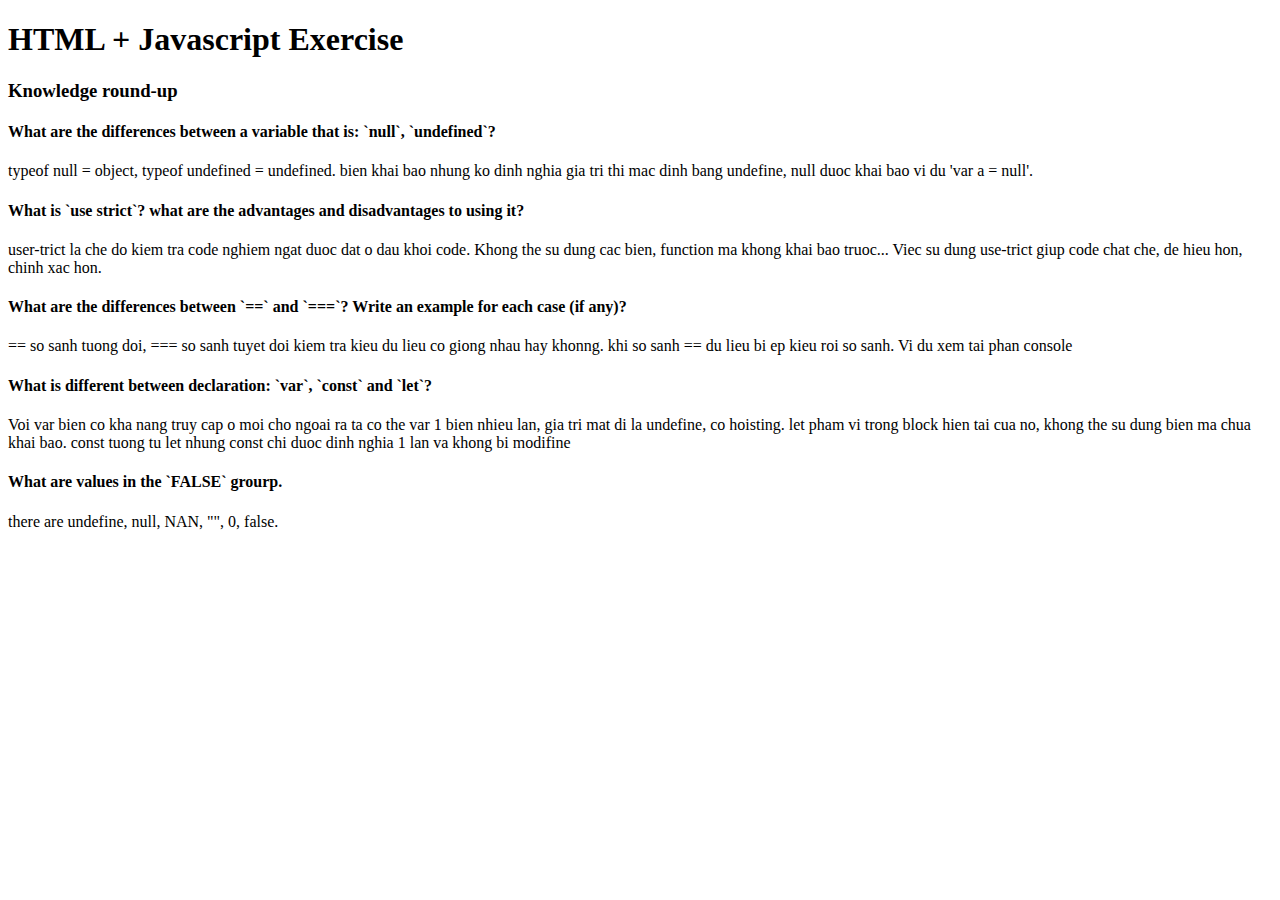
==== index.html @ cdccd7ce "bai tap js day 1" ====
<!DOCTYPE html>
<html lang="en">
<head>
  <meta charset="UTF-8">
  <meta name="viewport" content="width=device-width, initial-scale=1.0">
  <meta http-equiv="X-UA-Compatible" content="ie=edge">
  <title>Document</title>
</head>
<body>
  <h1>HTML + Javascript Exercise</h1>
  <h3>Knowledge round-up  </h3>
  <h4>What are the differences between a variable that is: `null`, `undefined`?</h4>
  <p id="question1"></p>
  <h4>What is `use strict`? what are the advantages and disadvantages to using it?</h4>
  <p id="question2"></p>
  <h4>What are the differences between `==` and `===`? Write an example for each case (if any)?</h4>
  <p id="question3"></p>
  <h4>What is different between declaration: `var`, `const` and `let`?</h4>
  <p id="question4"></p>
  <h4>What are values in the `FALSE` grourp.</h4>
  <p id="question5"></p>

  <script src="app.js"></script>
</body>
</html>
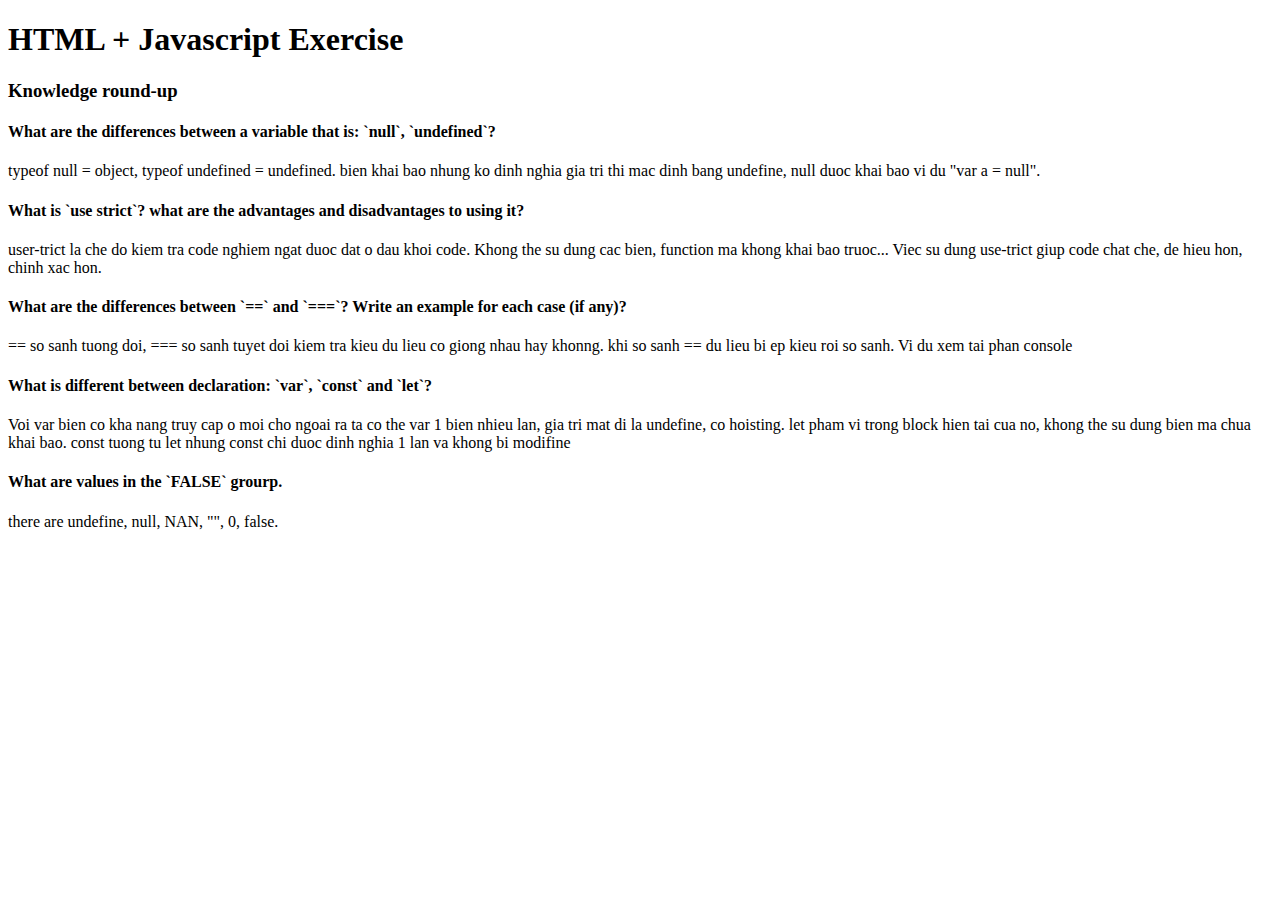
==== commit 2efbea92: "fix convention js" ====
--- a/index.html
+++ b/index.html
@@ -22,4 +22,4 @@
 
   <script src="app.js"></script>
 </body>
-</html>+</html>
